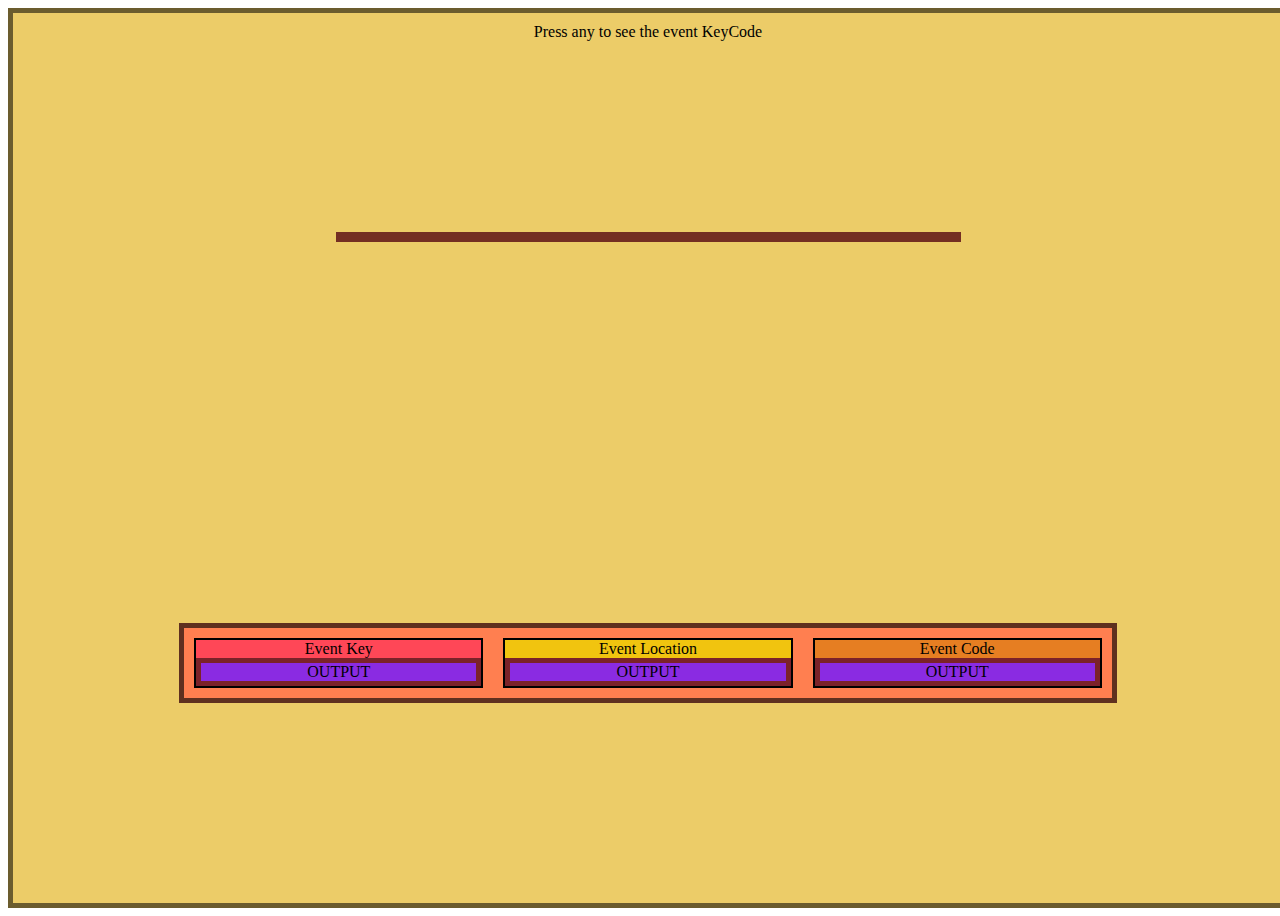
==== jsdom2/13 - keycode-challenge/index.html @ d0ae4d6d "more tasks and edits" ====
<!DOCTYPE html>
<html lang="en">
<head>
    <meta charset="UTF-8">
    <title>Document</title>
    <link rel="stylesheet" href="style.css">
    
    <title>Keycode</title>
</head>
<body>
    <div class="main">Press any to see the event KeyCode
        <div class="output"></div>
        <div class="event">
            <div class="heading" id="event-key">Event Key
                <div class="output-box" id="event-key-txt">OUTPUT</div>
            </div>
            <div class="heading" id="event-location">Event Location
                <div class="output-box" id="event-location-txt">OUTPUT</div>
            </div>
            <div class="heading" id="event-code">Event Code
                <div class="output-box" id="event-code-txt">OUTPUT</div>
            </div>
        </div>
    </div>
    <script src="app.js"></script>
</body>
</html>
---- jsdom2/13 - keycode-challenge/style.css ----
* {box-sizing: border-box;}

.main { background:#eccc68;}
.output { background:#ff6348;}
.event { background:#ff7f50;}
.output-box { background: blueviolet;}
#event-key { background:#ff4757;}
#event-location { background:#f1c40f;}
#event-code { background:#e67e22;}

.main { 
    display: flex;
    border: #6b5c2e solid 5px;
    width: 100vw;
    height: 100vh;
    flex-direction: column;
    text-align: center;
    padding: 10px;
}
.output { 
    display: flex;
    border: #742e22 solid 5px;
    width: 50%;
    height: auto;
    justify-content: center;
    margin: auto;
}
.event { 
    display: flex;
    border:#5f301f solid 5px;
    width: 75%;
    margin: auto;
}

.heading {
    display: flex;
    border: black solid 2px;
    width: 75%;
    flex-wrap: wrap;
    justify-content: center;
    margin: 10px;
}

.output-box { 
    display: flex;
    border: #7b2229 solid 5px;
    width: 100%;
    flex-wrap: wrap;
    justify-content: center;
    
}
/* .event-location-txt { 
    display: flex;
    border: #665307 solid 5px;
}
.event-code-txt { 
    display: flex;
    border: #5a320f solid 5px;
}

.event-key-txt { 
    display: flex;
    border: #7b2229 solid 5px;
    
}
.event-location-txt { 
    display: flex;
    border: #665307 solid 5px;
}
.event-code-txt { 
    display: flex;
    border: #5a320f solid 5px;
} */
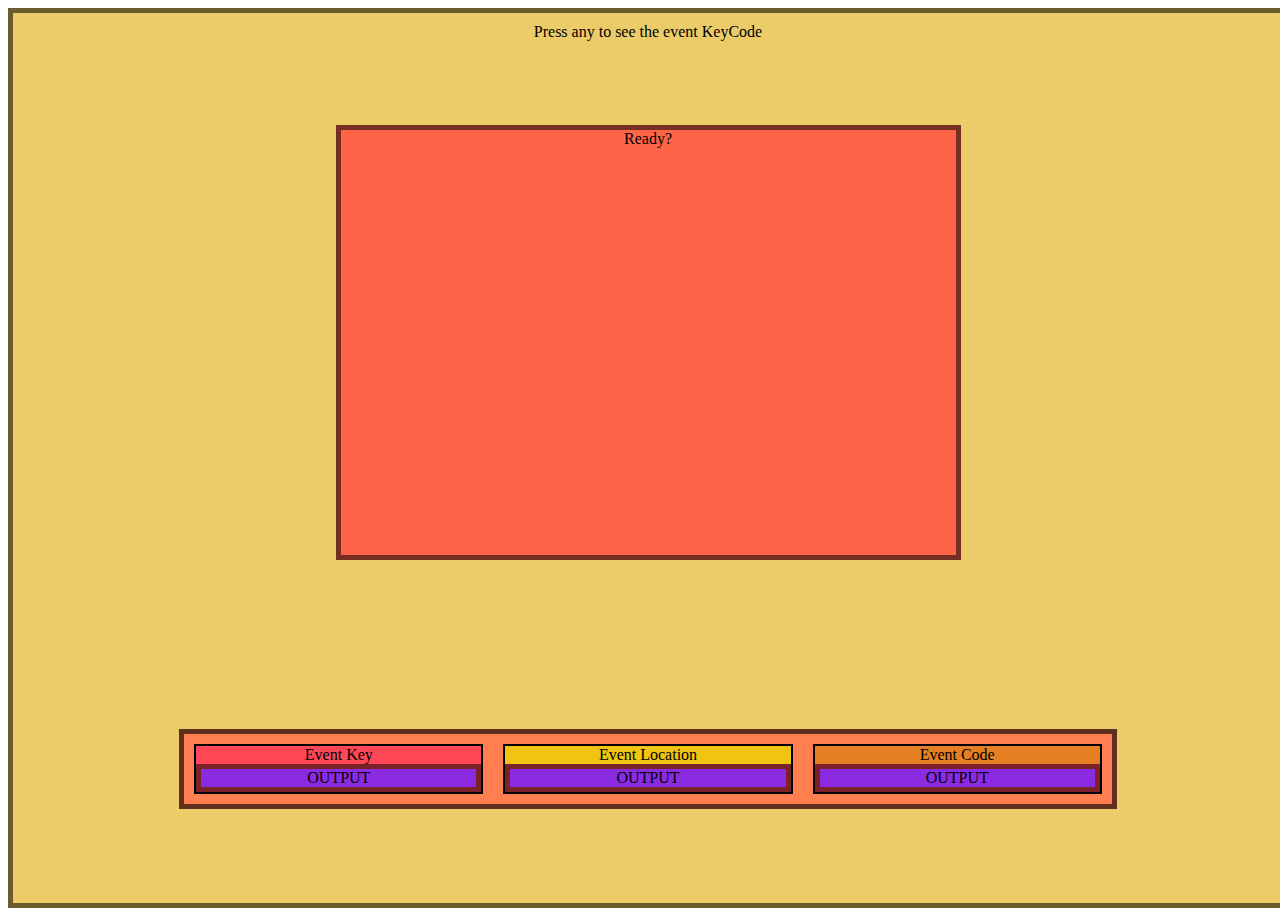
==== commit e2394cf8: "more tasks and edits" ====
--- a/jsdom2/13 - keycode-challenge/index.html
+++ b/jsdom2/13 - keycode-challenge/index.html
@@ -9,7 +9,7 @@
 </head>
 <body>
     <div class="main">Press any to see the event KeyCode
-        <div class="output"></div>
+        <div class="output">Ready?</div>
         <div class="event">
             <div class="heading" id="event-key">Event Key
                 <div class="output-box" id="event-key-txt">OUTPUT</div>
--- a/jsdom2/13 - keycode-challenge/style.css
+++ b/jsdom2/13 - keycode-challenge/style.css
@@ -21,7 +21,7 @@
     display: flex;
     border: #742e22 solid 5px;
     width: 50%;
-    height: auto;
+    height: 50%;
     justify-content: center;
     margin: auto;
 }
@@ -45,9 +45,12 @@
     display: flex;
     border: #7b2229 solid 5px;
     width: 100%;
-    flex-wrap: wrap;
+    /* flex-wrap: wrap; */
     justify-content: center;
-    
+}
+
+/* #event-code-txt {
+    margin-top: 10px; */
 }
 /* .event-location-txt { 
     display: flex;
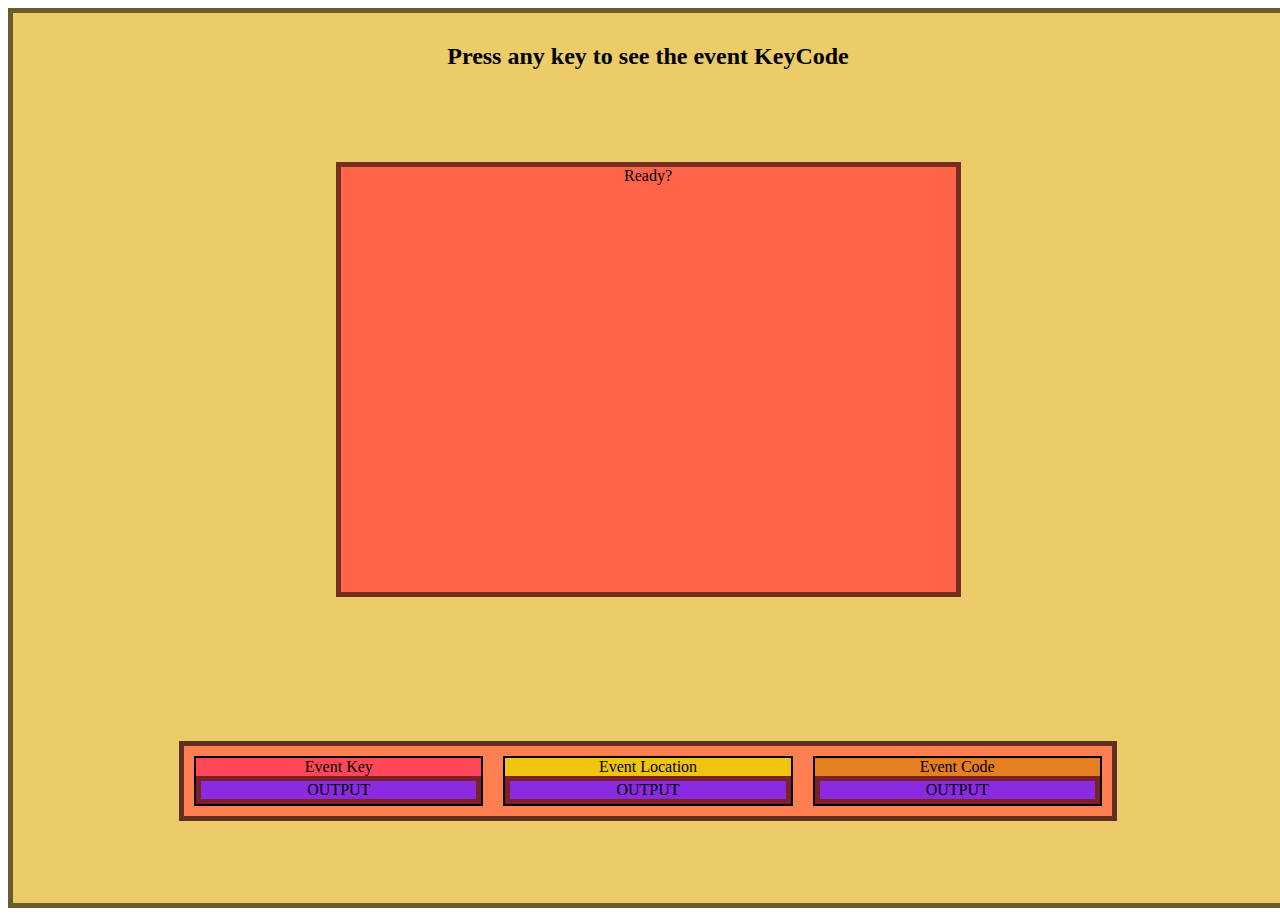
==== commit 6b642f4d: "more tasks and edits" ====
--- a/jsdom2/13 - keycode-challenge/index.html
+++ b/jsdom2/13 - keycode-challenge/index.html
@@ -8,7 +8,8 @@
     <title>Keycode</title>
 </head>
 <body>
-    <div class="main">Press any to see the event KeyCode
+    <div class="main">
+        <h2>Press any key to see the event KeyCode</h2>
         <div class="output">Ready?</div>
         <div class="event">
             <div class="heading" id="event-key">Event Key
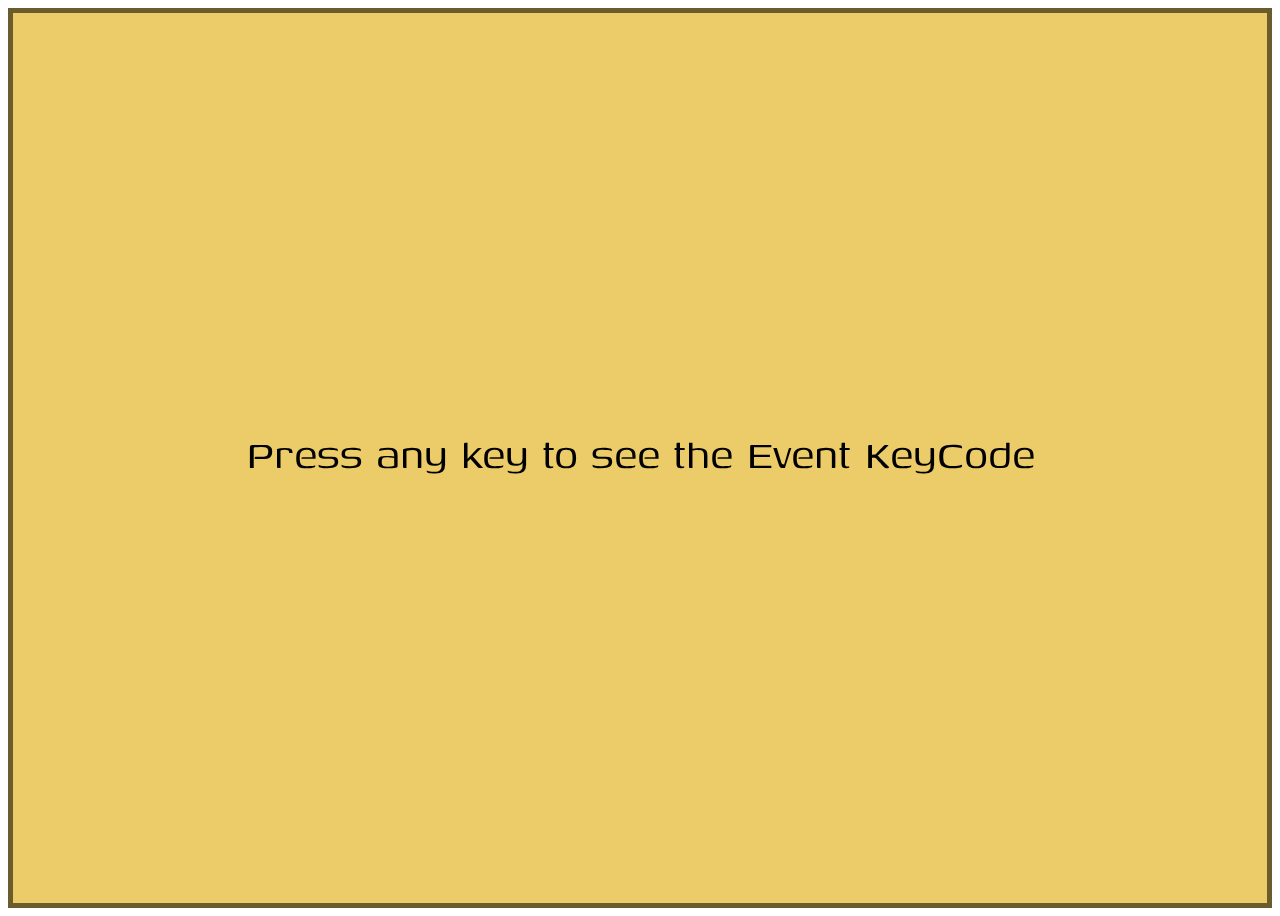
==== commit 60b7e53a: "edits" ====
--- a/jsdom2/13 - keycode-challenge/index.html
+++ b/jsdom2/13 - keycode-challenge/index.html
@@ -4,12 +4,14 @@
     <meta charset="UTF-8">
     <title>Document</title>
     <link rel="stylesheet" href="style.css">
-    
+    <link rel="preconnect" href="https://fonts.googleapis.com">
+    <link rel="preconnect" href="https://fonts.gstatic.com" crossorigin>
+    <link href="https://fonts.googleapis.com/css2?family=Genos:wght@500&display=swap" rel="stylesheet">
     <title>Keycode</title>
 </head>
 <body>
     <div class="main">
-        <h2>Press any key to see the event KeyCode</h2>
+        <div class="text">Press any key to see the Event KeyCode</div>
         <div class="output">Ready?</div>
         <div class="event">
             <div class="heading" id="event-key">Event Key
--- a/jsdom2/13 - keycode-challenge/style.css
+++ b/jsdom2/13 - keycode-challenge/style.css
@@ -11,19 +11,34 @@
 .main { 
     display: flex;
     border: #6b5c2e solid 5px;
-    width: 100vw;
+    width: 100%;
     height: 100vh;
     flex-direction: column;
     text-align: center;
     padding: 10px;
 }
+
+.text {
+    display: flex;
+    justify-content: center;
+    z-index: 4;
+    font-family: 'Genos', sans-serif;
+    font-size: 50px;
+    height: 50%;
+    margin-top: 400px;
+    margin-bottom: 400px;
+}
+
 .output { 
     display: flex;
     border: #742e22 solid 5px;
-    width: 50%;
+    width: 60%;
     height: 50%;
     justify-content: center;
+    align-content: center;
     margin: auto;
+    padding-top: 60pt;
+    font-size: 200pt;
 }
 .event { 
     display: flex;
@@ -32,10 +47,15 @@
     margin: auto;
 }
 
+.output, .event {
+    display: none;
+    }
+
 .heading {
     display: flex;
     border: black solid 2px;
     width: 75%;
+    font-family: 'Genos', sans-serif;
     flex-wrap: wrap;
     justify-content: center;
     margin: 10px;
@@ -43,15 +63,20 @@
 
 .output-box { 
     display: flex;
-    border: #7b2229 solid 5px;
+    border: #f8011600 solid 10px;
     width: 100%;
-    /* flex-wrap: wrap; */
+    font-family: 'Genos', sans-serif;
     justify-content: center;
+    margin-top: 5px;
 }
 
-/* #event-code-txt {
-    margin-top: 10px; */
+@media (max-width: 915px) {
+    .event {
+        flex-direction: column;
+        flex-wrap: nowrap;
+    }
 }
+
 /* .event-location-txt { 
     display: flex;
     border: #665307 solid 5px;
